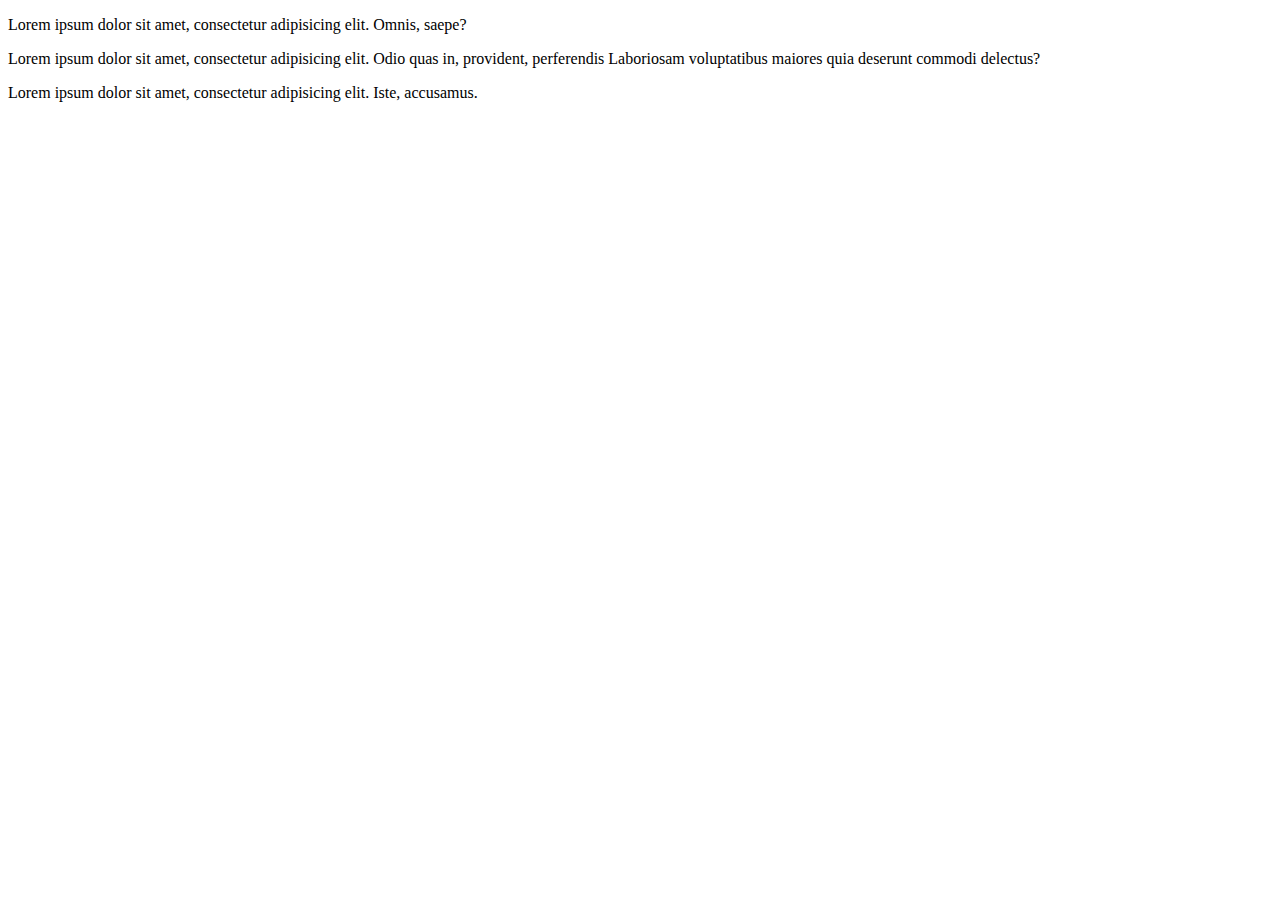
==== Sourse/test.html @ bee6bd18 "Add files via upload" ====
<!DOCTYPE html>
<html lang="en">
<head>
    <meta charset="UTF-8">
    <title>CSS - Часть 1</title>
    <link rel="stylesheet" href="css/style/style.css">
</head>
<body>
    
   <div>
       
       <div class="block"></div>
       
        <p class="text" custom_data="">Lorem ipsum dolor sit amet, consectetur adipisicing elit. Omnis, saepe?</p>
        <p>Lorem ipsum dolor sit amet, consectetur adipisicing elit. <span id="text_span">Odio quas in, provident, perferendis</span> Laboriosam voluptatibus maiores quia deserunt commodi delectus?</p>
        </div>
        <div>
            <p>Lorem ipsum dolor sit amet, consectetur adipisicing elit. Iste, accusamus.</p>
        </div>

    
</body>
</html>
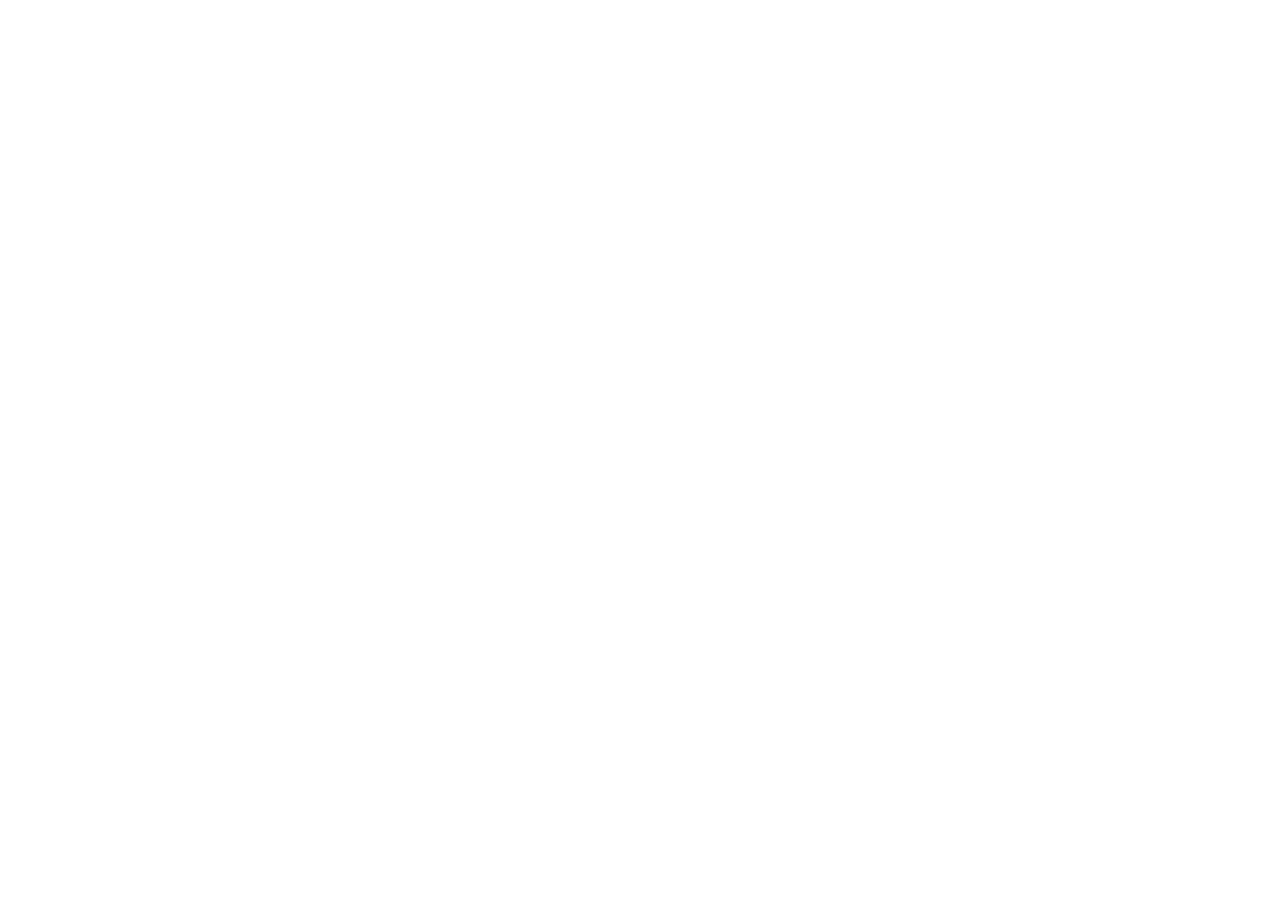
==== commit af953015: "Add files via upload" ====
--- a/Sourse/test.html
+++ b/Sourse/test.html
@@ -3,21 +3,10 @@
 <head>
     <meta charset="UTF-8">
     <title>CSS - Часть 1</title>
-    <link rel="stylesheet" href="css/style/style.css">
+    <link rel="stylesheet" href="css/reset.css">
+    <link rel="stylesheet" href="css/style.css">
 </head>
 <body>
-    
-   <div>
-       
-       <div class="block"></div>
-       
-        <p class="text" custom_data="">Lorem ipsum dolor sit amet, consectetur adipisicing elit. Omnis, saepe?</p>
-        <p>Lorem ipsum dolor sit amet, consectetur adipisicing elit. <span id="text_span">Odio quas in, provident, perferendis</span> Laboriosam voluptatibus maiores quia deserunt commodi delectus?</p>
-        </div>
-        <div>
-            <p>Lorem ipsum dolor sit amet, consectetur adipisicing elit. Iste, accusamus.</p>
-        </div>
-
-    
+    <div class="example-block"></div>
 </body>
 </html>--- a/Sourse/css/style.css
+++ b/Sourse/css/style.css
@@ -0,0 +1,34 @@
+body{
+    font-family: Arial, sans-serif;
+}
+
+nav{
+    width: 100%;
+    height: 100px; 
+    background: #344051;
+    
+}
+.logo{
+    color: #fff;
+    font-size: 28px;
+    line-height: 60px;
+    padding-left: 200px;
+    float: left
+}
+.menu{
+    float: left;
+    padding-left: 500px; 
+}
+.menu li{
+    float: left; 
+    line-height: 5px;
+    color: #fff;
+    margin-right: 40px;
+    font-size: 16px;
+    text-transform: uppercase;
+}
+.main{
+    width: 100%;
+    height: calc(100% - 60px);
+    background: url(../img/boy.jpg) , url(../img/bg.jpg) center/cover no-repeat;
+}